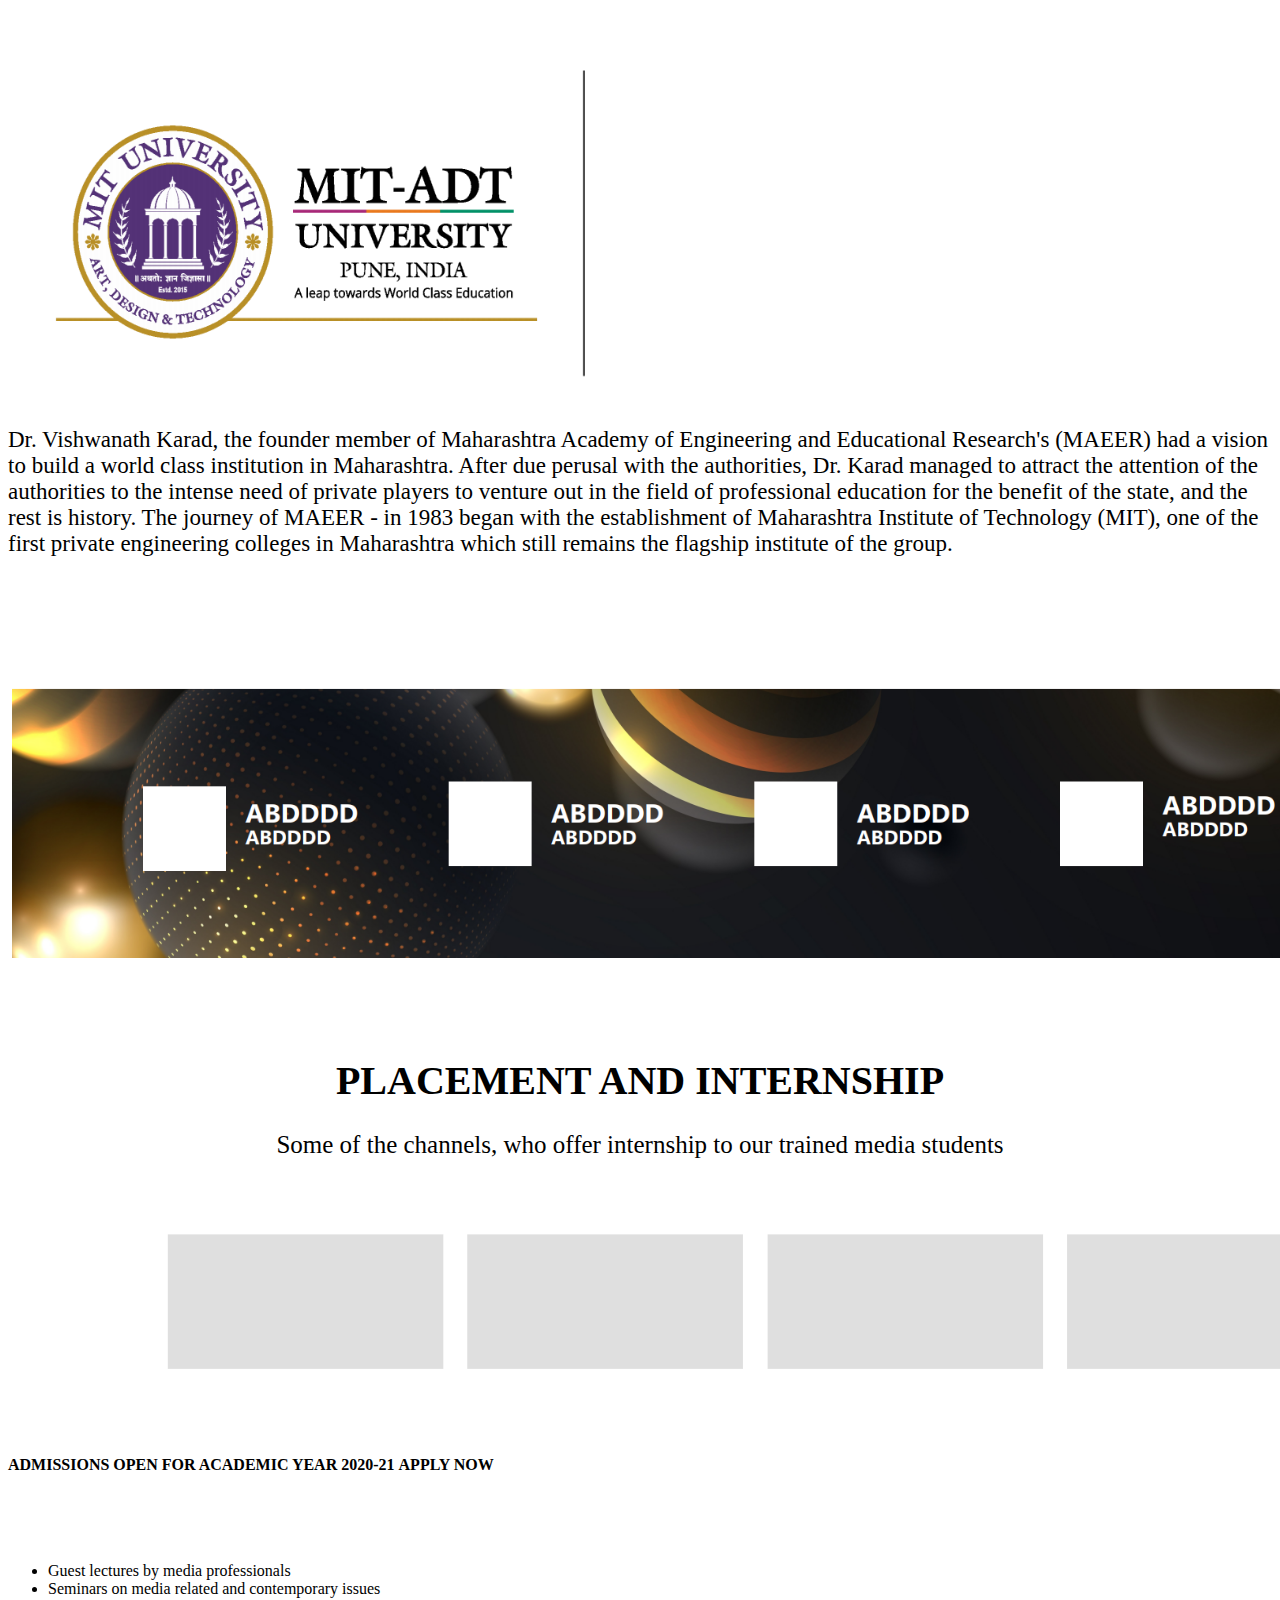
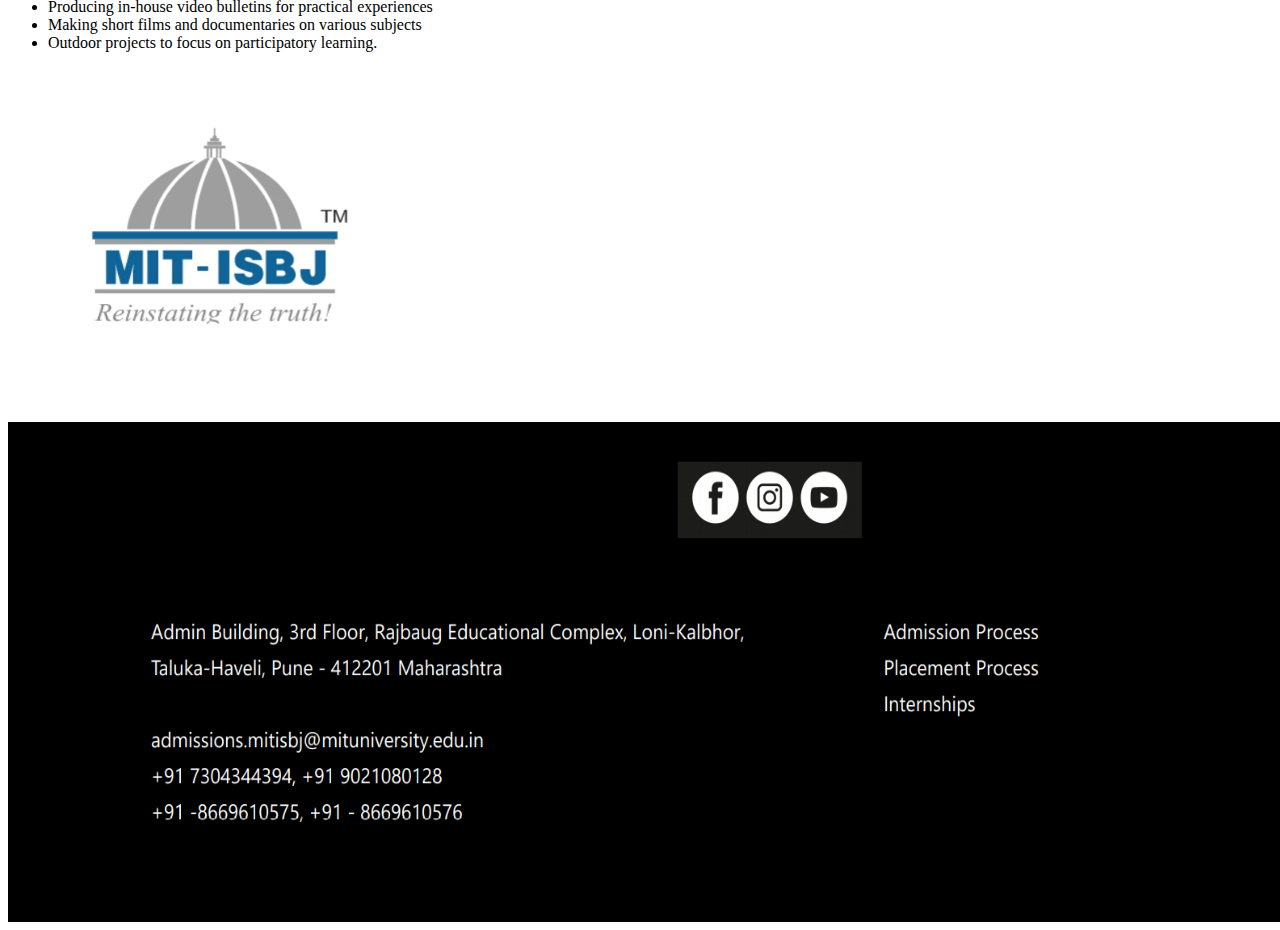
==== ISBJ.html @ 9072bfab "Add files via upload" ====
<!document html>
<HTML>
<HEAD>
<TITLE>MIT-ISBJ</TITLE>
<link rel="stylesheet" type="text/css" href="css/style.css">
<link rel="stylesheet" type="text/css"
<style>
</style>
</HEAD>
<BODY>
<BR>
&nbsp;&nbsp;&nbsp;
<div class = "container">
  <div class = "img-symbol">
    <img src="symbol.png" height=360 width=600>
</div>
<div class = "text">
<p style="font-size: 23px;">Dr. Vishwanath Karad, the founder member of Maharashtra Academy of 
Engineering and Educational Research's (MAEER) had a vision to build a world 
class institution in Maharashtra. After due perusal with the authorities, Dr. Karad 
managed to attract the attention of the authorities to the intense need of private 
players to venture out in the field of professional education for the benefit of the 
state, and the rest is history. The journey of MAEER - in 1983 began with the 
establishment of Maharashtra Institute of Technology (MIT), one of the first 
private engineering colleges in Maharashtra which still remains the flagship 
institute of the group.</p>
</div>
</div>
<div class = "secondary">
<BR></BR>
<BR></BR>
<BR></BR>
<img src="second.png" height=270 width=1400>
</div>
<center>
	<BR></BR>
	<BR></BR>
	<H1 style="font-size: 40px;">PLACEMENT AND INTERNSHIP</H1>
	<div class = "head">
	<p style="font-size: 25px;" >Some of the channels, who offer internship to our trained media students</p></div></center>
	<BR>
<img src="blocks.png" height=200 width=1500>
<BR></BR>
<BR></BR>
<div class = "container">
  <span class = "text1"><b>ADMISSIONS OPEN FOR ACADEMIC YEAR 2020-21</b> </span>
  <span class = "text2"><b>APPLY NOW</b></span>
</div>
<BR></BR>
<BR></BR>

<div class = "container"> 
  <span class = "text3"> 	  
  <ul>
    <li>Guest lectures by media professionals</li>
    <li>Seminars on media related and contemporary issues</li>
    <li>Producing in-house video bulletins for practical experiences</li>
    <li>Making short films and documentaries on various subjects</li>
    <li>Outdoor projects to focus on participatory learning.</li>
  </ul>
  </span>
&nbsp;&nbsp;&nbsp;&nbsp;
  <span class = "text4">
  <img src="dome.png" height=350 width=400>
</div>
<img src="last.png" height=500 width=1500>
</BODY>
</HTML>
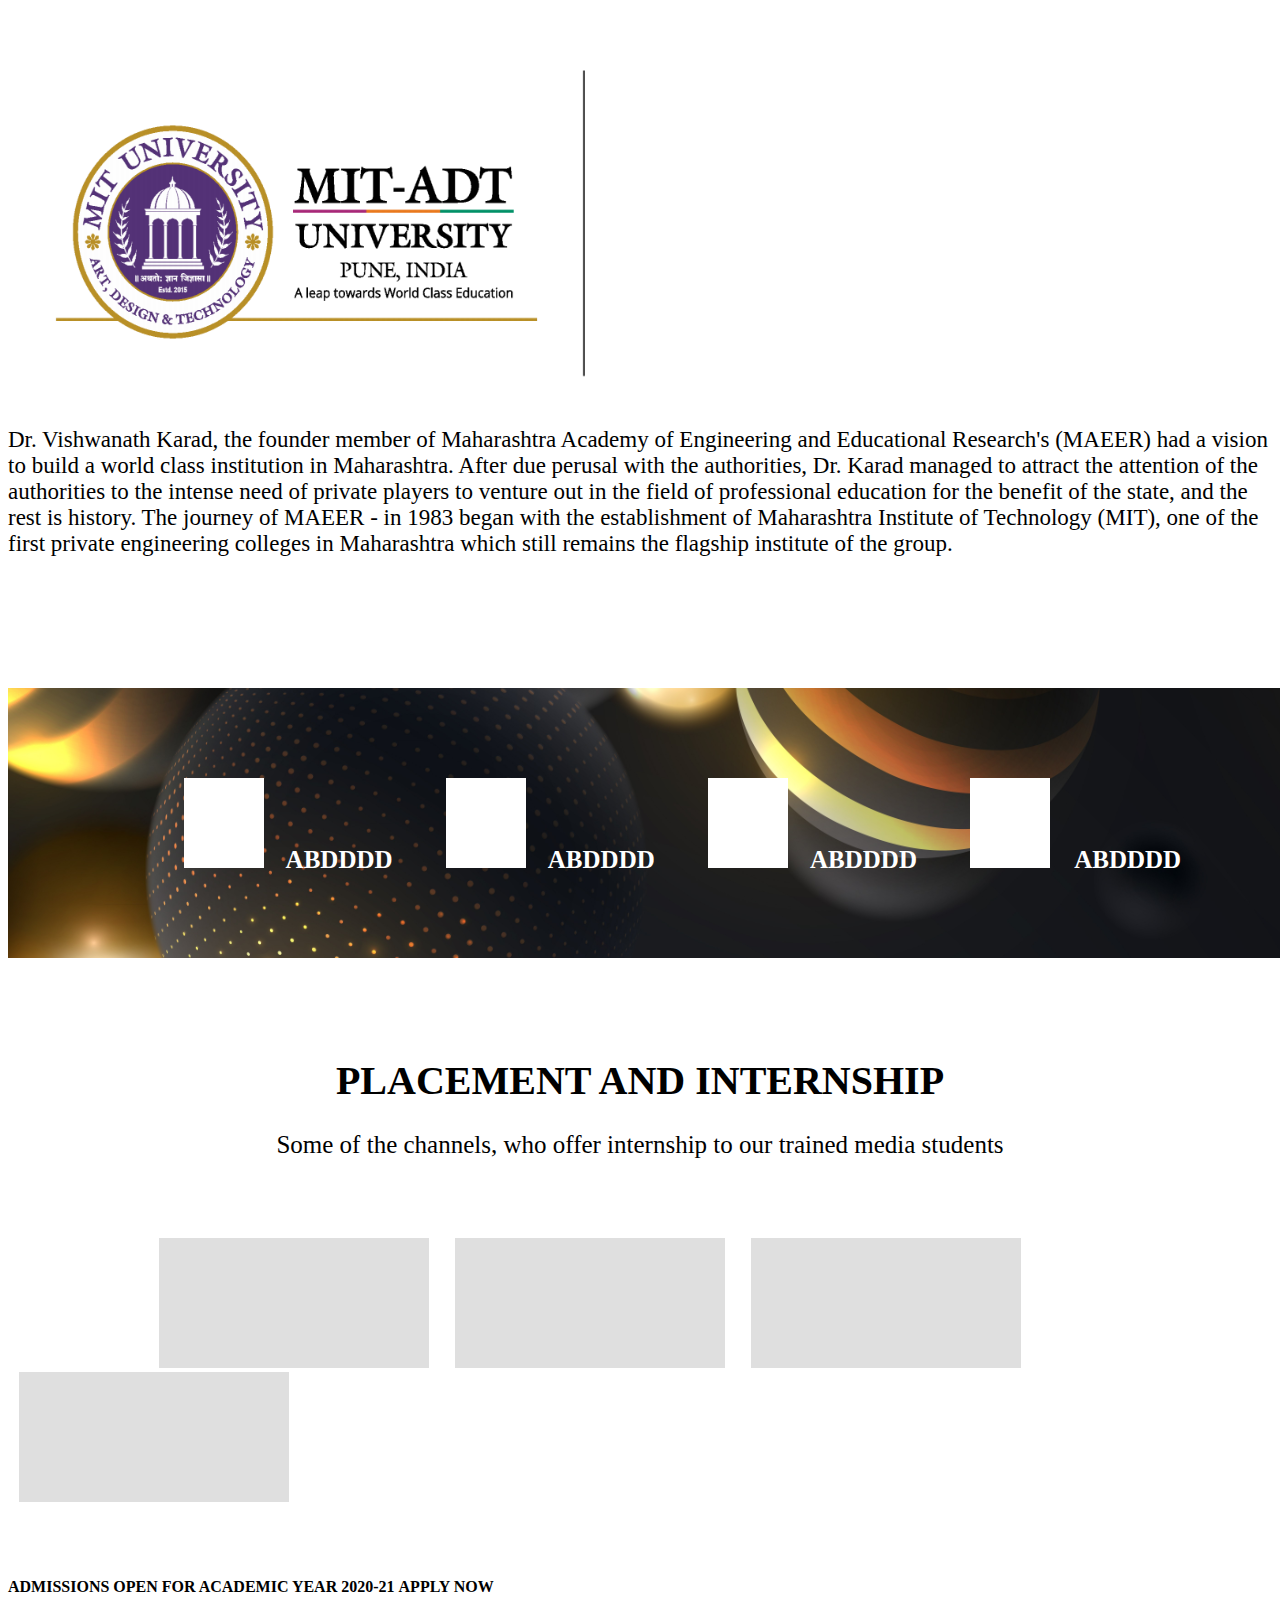
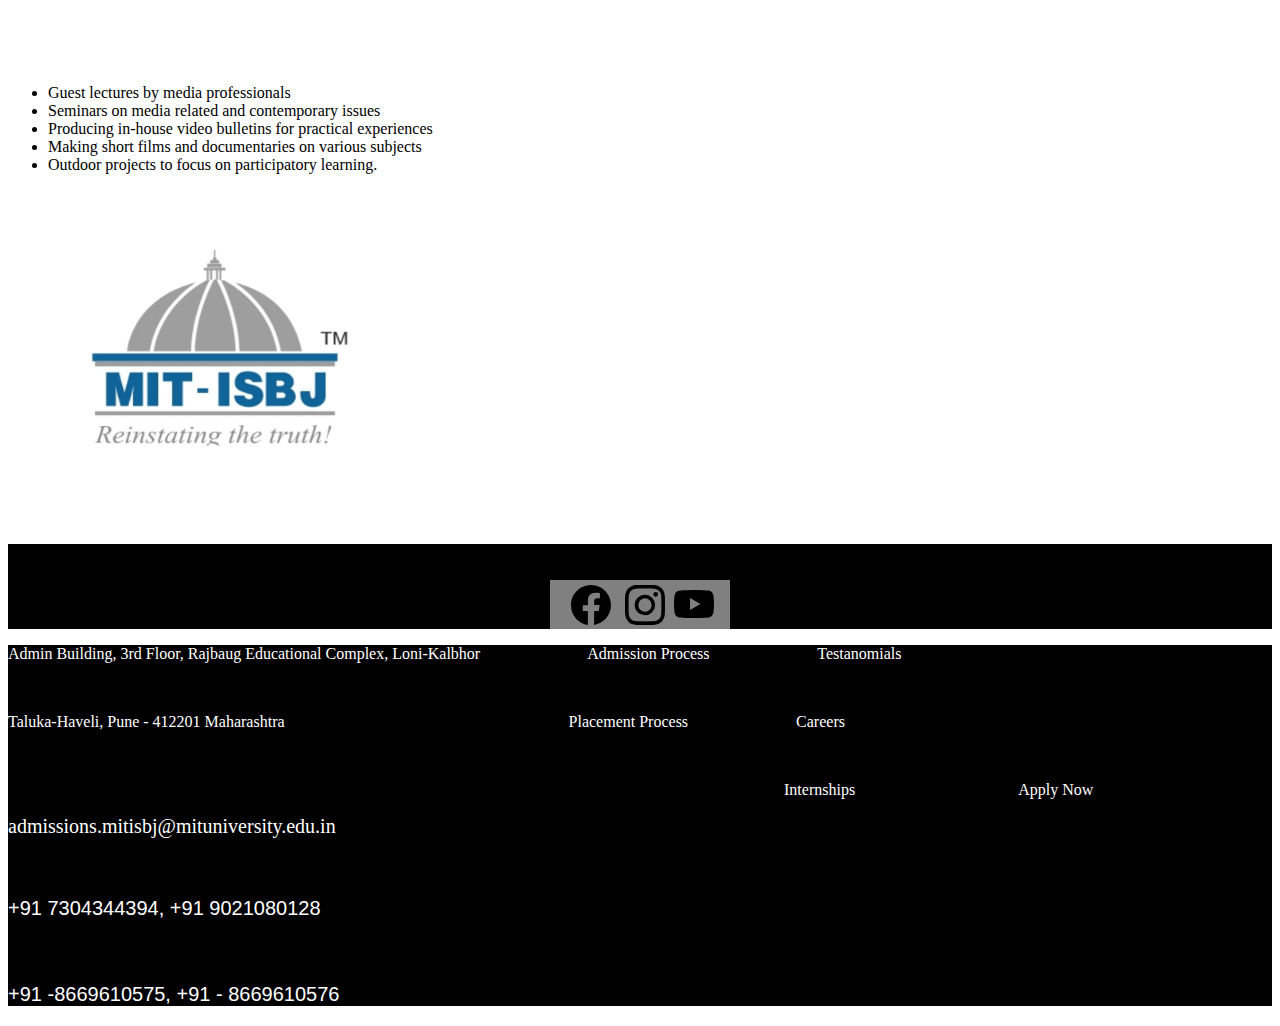
==== commit 6bc92daf: "Add files via upload" ====
--- a/ISBJ.html
+++ b/ISBJ.html
@@ -4,6 +4,7 @@
 <TITLE>MIT-ISBJ</TITLE>
 <link rel="stylesheet" type="text/css" href="css/style.css">
 <link rel="stylesheet" type="text/css"
+
 <style>
 </style>
 </HEAD>
@@ -26,12 +27,25 @@
 institute of the group.</p>
 </div>
 </div>
-<div class = "secondary">
 <BR></BR>
 <BR></BR>
 <BR></BR>
-<img src="second.png" height=270 width=1400>
-</div>
+<center>
+<div class = "div1" style="background-image: url(planet.png); height: 270px; width: 1400px; align-items:center; ">
+  <span class = "text5" style=""><BR></BR><BR></BR><BR>
+  <img src="squares.png" height=90 width=80></span>
+  <span class = "text10" style="color: white; margin: 18px; font-size: 25px; "><B>ABDDDD&nbsp;&nbsp;&nbsp;&nbsp;&nbsp;</B></span>
+  <span class = "text6"> 
+  <img src="squares.png" height=90 width=80></span>
+  <span class = "text11" style="color: white; margin: 18px; font-size: 25px; "><B>ABDDDD&nbsp;&nbsp;&nbsp;&nbsp;&nbsp;</B></span>
+  <span class = "text7"> 
+  <img src="squares.png" height=90 width=80></span>
+  <span class = "text12" style="color: white; margin: 18px; font-size: 25px;"><B>ABDDDD&nbsp;&nbsp;&nbsp;&nbsp;&nbsp;</B></span>
+  <span class = "text8"> 
+  <img src="squares.png" height=90 width=80></span>
+  <span class = "text13" style="color: white; margin: 20px; font-size: 25px;"><B>ABDDDD&nbsp;&nbsp;&nbsp;&nbsp;&nbsp;</B></span>
+  </div>
+</center>
 <center>
 	<BR></BR>
 	<BR></BR>
@@ -39,12 +53,21 @@
 	<div class = "head">
 	<p style="font-size: 25px;" >Some of the channels, who offer internship to our trained media students</p></div></center>
 	<BR>
-<img src="blocks.png" height=200 width=1500>
+<div class = "div2"><BR></BR>
+  <span class = "para1" style = "margin-left:140px; padding:11px;">
+  <img src="rectangles.png" height=130 width=270></span>
+  <span class = "para2" style = "padding:11px;">
+  <img src="rectangles.png" height=130 width=270></span>
+  <span class = "para3" style = "padding:11px;">
+  <img src="rectangles.png" height=130 width=270></span>
+  <span class = "para4" style = "margin-right: 140px; padding:11px;">
+  <img src="rectangles.png" height=130 width=270></span>
+</div>  
 <BR></BR>
 <BR></BR>
 <div class = "container">
   <span class = "text1"><b>ADMISSIONS OPEN FOR ACADEMIC YEAR 2020-21</b> </span>
-  <span class = "text2"><b>APPLY NOW</b></span>
+  <span class = "text2"><b><a href="#" style="text-decoration: none; color: black;">APPLY NOW</a></b></span>
 </div>
 <BR></BR>
 <BR></BR>
@@ -63,7 +86,34 @@
   <span class = "text4">
   <img src="dome.png" height=350 width=400>
 </div>
-<img src="last.png" height=500 width=1500>
+<center>
+<div class = "container5" style = "background-color: black;"><BR></BR>
+  <div class = "div3" style = "background-color: grey; width: 180px; ">
+    <span class = "fb">
+    <a href="#" style="text-decoration: none;"><img src="facebook.svg" height=40 width=50 style = "padding-top:5px;"</a></span>
+    <span class = "insta">
+    <a href="#" style="text-decoration: none;"><img src="instagram.svg" height=40 width=50 style = "padding-top:5px;"</a></span>
+    <span class = "yt">
+    <a href="#" style="text-decoration: none;"><img src="youtube.svg" height=40 width 50 style = "padding-top:5px;"</a></span>
+ </div>
+ </div>
+ </center>
+ <div class = "div4" style = "font-color: white; background-color: black; ">
+ <span class = "first" >
+ <p style = "color: white;"> Admin Building, 3rd Floor, Rajbaug Educational Complex, Loni-Kalbhor &nbsp;&nbsp;&nbsp;&nbsp;&nbsp;&nbsp;&nbsp;&nbsp;&nbsp;&nbsp;&nbsp;&nbsp;&nbsp;&nbsp;&nbsp;&nbsp;&nbsp;&nbsp;&nbsp;&nbsp;&nbsp;&nbsp;&nbsp;&nbsp;&nbsp; Admission Process &nbsp;&nbsp;&nbsp;&nbsp;&nbsp;&nbsp;&nbsp;&nbsp;&nbsp;&nbsp;&nbsp;&nbsp;&nbsp;&nbsp;&nbsp;&nbsp;&nbsp;&nbsp;&nbsp;&nbsp;&nbsp;&nbsp;&nbsp;&nbsp;&nbsp; Testanomials</p></span>
+ <BR>
+ <span class = "second" >
+ <p style = "color: white;">Taluka-Haveli, Pune - 412201 Maharashtra &nbsp;&nbsp;&nbsp;&nbsp;&nbsp;&nbsp;&nbsp;&nbsp;&nbsp;&nbsp;&nbsp;&nbsp;&nbsp;&nbsp;&nbsp;&nbsp;&nbsp;&nbsp;&nbsp;&nbsp;&nbsp;&nbsp;&nbsp;&nbsp;&nbsp;&nbsp;&nbsp;&nbsp;&nbsp;&nbsp;&nbsp;&nbsp;&nbsp;&nbsp;&nbsp;&nbsp;&nbsp;&nbsp;&nbsp;&nbsp;&nbsp;&nbsp;&nbsp;&nbsp;&nbsp;&nbsp;&nbsp;&nbsp;&nbsp;&nbsp;&nbsp;&nbsp;&nbsp;&nbsp;&nbsp;&nbsp;&nbsp;&nbsp;&nbsp;&nbsp;&nbsp;&nbsp;&nbsp;&nbsp;&nbsp;&nbsp;&nbsp;&nbsp;&nbsp; Placement Process &nbsp;&nbsp;&nbsp;&nbsp;&nbsp;&nbsp;&nbsp;&nbsp;&nbsp;&nbsp;&nbsp;&nbsp;&nbsp;&nbsp;&nbsp;&nbsp;&nbsp;&nbsp;&nbsp;&nbsp;&nbsp;&nbsp;&nbsp;&nbsp;&nbsp; Careers</p></span>
+ <BR>
+ <span class = "fourth" >
+ <p style = "color: white; padding-left: 776px;">Internships &nbsp;&nbsp;&nbsp;&nbsp;&nbsp;&nbsp;&nbsp;&nbsp;&nbsp;&nbsp;&nbsp;&nbsp;&nbsp;&nbsp;&nbsp;&nbsp;&nbsp;&nbsp;&nbsp;&nbsp;&nbsp;&nbsp;&nbsp;&nbsp;&nbsp;&nbsp;&nbsp;&nbsp;&nbsp;&nbsp;&nbsp;&nbsp;&nbsp;&nbsp;&nbsp;&nbsp;&nbsp;&nbsp;&nbsp; Apply Now</p></span>
+ <span class = "third" >
+ <a href="#" style="text-decoration: none; color: white; font-size: 20px; "><p>admissions.mitisbj@mituniversity.edu.in</a></p></span>
+ <span class = "fifth" style = "font-size: 20px; font-family: arial; padding:0.1px; ">
+ <p style = "color: white;">+91 7304344394, +91 9021080128 </p></span>
+ <span class = "sixth" style = "font-size: 20px; font-family: arial; ">
+ <p style = "color: white;">+91 -8669610575, +91 - 8669610576 </p></span>
+</div>
 </BODY>
 </HTML> 
 
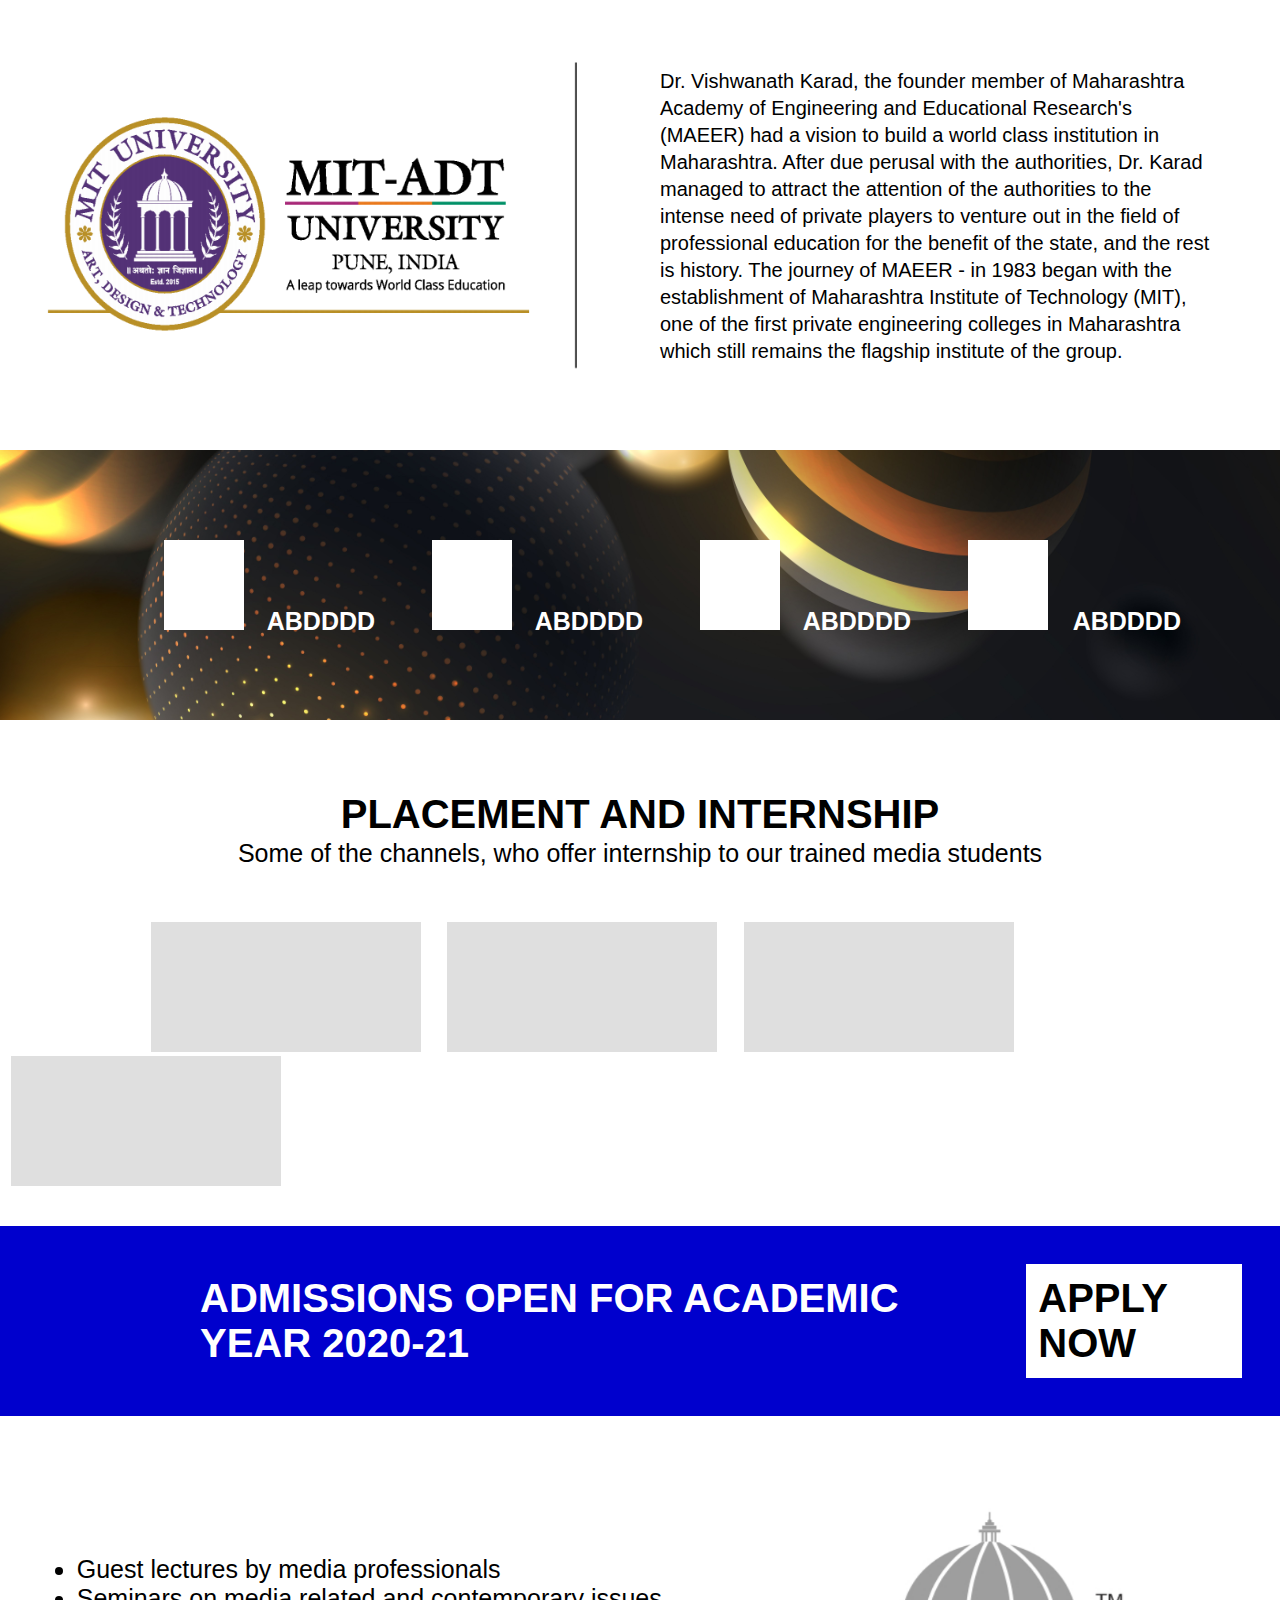
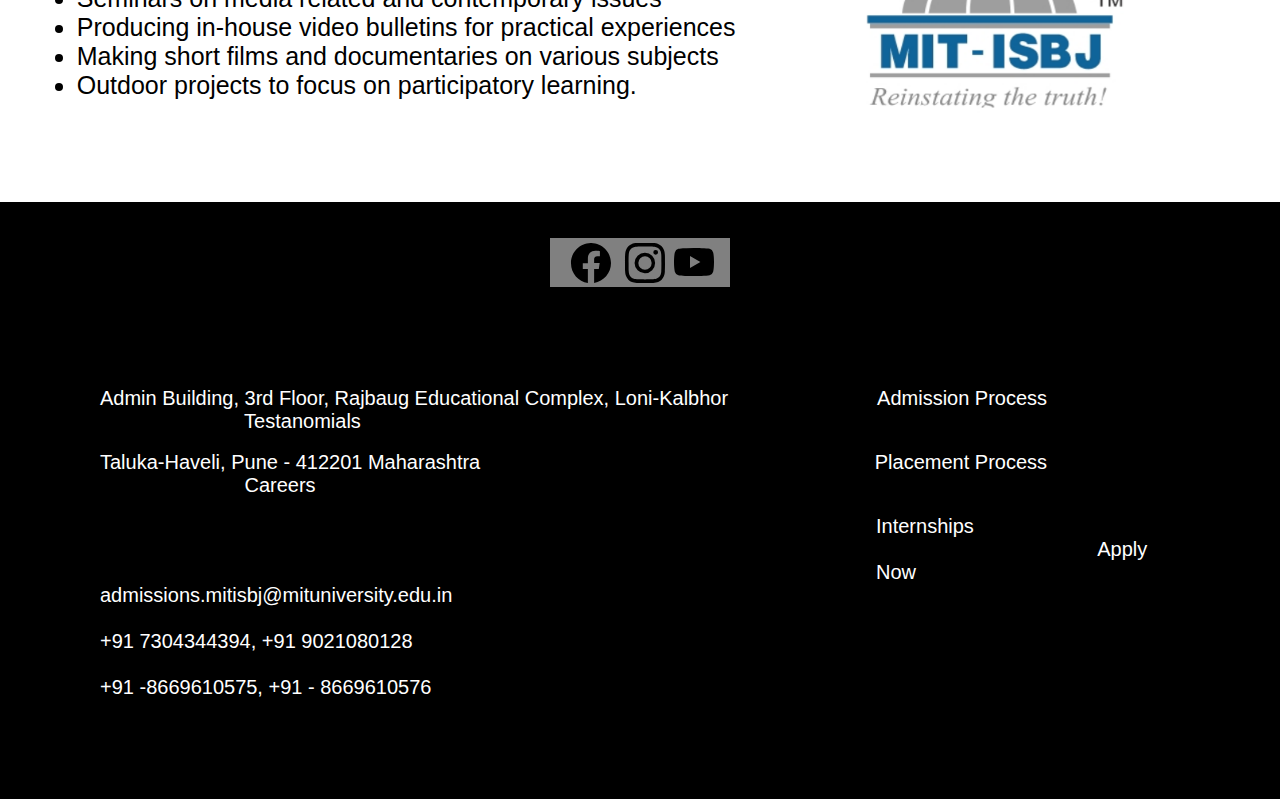
==== commit 4df0dadc: "Refactored the code" ====
--- a/ISBJ.html
+++ b/ISBJ.html
@@ -1,119 +1,130 @@
 <!document html>
 <HTML>
-<HEAD>
-<TITLE>MIT-ISBJ</TITLE>
-<link rel="stylesheet" type="text/css" href="css/style.css">
-<link rel="stylesheet" type="text/css"
+  <HEAD>
+  <TITLE>MIT-ISBJ</TITLE>
+  <link rel="stylesheet" type="text/css" href="arpita-style.css">
+  <!-- <link rel="stylesheet" type="text/css">
 
-<style>
-</style>
-</HEAD>
-<BODY>
-<BR>
-&nbsp;&nbsp;&nbsp;
-<div class = "container">
-  <div class = "img-symbol">
-    <img src="symbol.png" height=360 width=600>
-</div>
-<div class = "text">
-<p style="font-size: 23px;">Dr. Vishwanath Karad, the founder member of Maharashtra Academy of 
-Engineering and Educational Research's (MAEER) had a vision to build a world 
-class institution in Maharashtra. After due perusal with the authorities, Dr. Karad 
-managed to attract the attention of the authorities to the intense need of private 
-players to venture out in the field of professional education for the benefit of the 
-state, and the rest is history. The journey of MAEER - in 1983 began with the 
-establishment of Maharashtra Institute of Technology (MIT), one of the first 
-private engineering colleges in Maharashtra which still remains the flagship 
-institute of the group.</p>
-</div>
-</div>
-<BR></BR>
-<BR></BR>
-<BR></BR>
-<center>
-<div class = "div1" style="background-image: url(planet.png); height: 270px; width: 1400px; align-items:center; ">
-  <span class = "text5" style=""><BR></BR><BR></BR><BR>
-  <img src="squares.png" height=90 width=80></span>
-  <span class = "text10" style="color: white; margin: 18px; font-size: 25px; "><B>ABDDDD&nbsp;&nbsp;&nbsp;&nbsp;&nbsp;</B></span>
-  <span class = "text6"> 
-  <img src="squares.png" height=90 width=80></span>
-  <span class = "text11" style="color: white; margin: 18px; font-size: 25px; "><B>ABDDDD&nbsp;&nbsp;&nbsp;&nbsp;&nbsp;</B></span>
-  <span class = "text7"> 
-  <img src="squares.png" height=90 width=80></span>
-  <span class = "text12" style="color: white; margin: 18px; font-size: 25px;"><B>ABDDDD&nbsp;&nbsp;&nbsp;&nbsp;&nbsp;</B></span>
-  <span class = "text8"> 
-  <img src="squares.png" height=90 width=80></span>
-  <span class = "text13" style="color: white; margin: 20px; font-size: 25px;"><B>ABDDDD&nbsp;&nbsp;&nbsp;&nbsp;&nbsp;</B></span>
-  </div>
-</center>
-<center>
-	<BR></BR>
-	<BR></BR>
-	<H1 style="font-size: 40px;">PLACEMENT AND INTERNSHIP</H1>
-	<div class = "head">
-	<p style="font-size: 25px;" >Some of the channels, who offer internship to our trained media students</p></div></center>
-	<BR>
-<div class = "div2"><BR></BR>
-  <span class = "para1" style = "margin-left:140px; padding:11px;">
-  <img src="rectangles.png" height=130 width=270></span>
-  <span class = "para2" style = "padding:11px;">
-  <img src="rectangles.png" height=130 width=270></span>
-  <span class = "para3" style = "padding:11px;">
-  <img src="rectangles.png" height=130 width=270></span>
-  <span class = "para4" style = "margin-right: 140px; padding:11px;">
-  <img src="rectangles.png" height=130 width=270></span>
-</div>  
-<BR></BR>
-<BR></BR>
-<div class = "container">
-  <span class = "text1"><b>ADMISSIONS OPEN FOR ACADEMIC YEAR 2020-21</b> </span>
-  <span class = "text2"><b><a href="#" style="text-decoration: none; color: black;">APPLY NOW</a></b></span>
-</div>
-<BR></BR>
-<BR></BR>
+  <style>
+  </style> -->
+  </HEAD>
+  <BODY>
+    <BR>
+    &nbsp;&nbsp;&nbsp;
+    <div class = "container">
+      <div class = "img-symbol">
+        <img src="symbol.png" height=360 width=600>
+      </div>
 
-<div class = "container"> 
-  <span class = "text3"> 	  
-  <ul>
-    <li>Guest lectures by media professionals</li>
-    <li>Seminars on media related and contemporary issues</li>
-    <li>Producing in-house video bulletins for practical experiences</li>
-    <li>Making short films and documentaries on various subjects</li>
-    <li>Outdoor projects to focus on participatory learning.</li>
-  </ul>
-  </span>
-&nbsp;&nbsp;&nbsp;&nbsp;
-  <span class = "text4">
-  <img src="dome.png" height=350 width=400>
-</div>
-<center>
-<div class = "container5" style = "background-color: black;"><BR></BR>
-  <div class = "div3" style = "background-color: grey; width: 180px; ">
-    <span class = "fb">
-    <a href="#" style="text-decoration: none;"><img src="facebook.svg" height=40 width=50 style = "padding-top:5px;"</a></span>
-    <span class = "insta">
-    <a href="#" style="text-decoration: none;"><img src="instagram.svg" height=40 width=50 style = "padding-top:5px;"</a></span>
-    <span class = "yt">
-    <a href="#" style="text-decoration: none;"><img src="youtube.svg" height=40 width 50 style = "padding-top:5px;"</a></span>
- </div>
- </div>
- </center>
- <div class = "div4" style = "font-color: white; background-color: black; ">
- <span class = "first" >
- <p style = "color: white;"> Admin Building, 3rd Floor, Rajbaug Educational Complex, Loni-Kalbhor &nbsp;&nbsp;&nbsp;&nbsp;&nbsp;&nbsp;&nbsp;&nbsp;&nbsp;&nbsp;&nbsp;&nbsp;&nbsp;&nbsp;&nbsp;&nbsp;&nbsp;&nbsp;&nbsp;&nbsp;&nbsp;&nbsp;&nbsp;&nbsp;&nbsp; Admission Process &nbsp;&nbsp;&nbsp;&nbsp;&nbsp;&nbsp;&nbsp;&nbsp;&nbsp;&nbsp;&nbsp;&nbsp;&nbsp;&nbsp;&nbsp;&nbsp;&nbsp;&nbsp;&nbsp;&nbsp;&nbsp;&nbsp;&nbsp;&nbsp;&nbsp; Testanomials</p></span>
- <BR>
- <span class = "second" >
- <p style = "color: white;">Taluka-Haveli, Pune - 412201 Maharashtra &nbsp;&nbsp;&nbsp;&nbsp;&nbsp;&nbsp;&nbsp;&nbsp;&nbsp;&nbsp;&nbsp;&nbsp;&nbsp;&nbsp;&nbsp;&nbsp;&nbsp;&nbsp;&nbsp;&nbsp;&nbsp;&nbsp;&nbsp;&nbsp;&nbsp;&nbsp;&nbsp;&nbsp;&nbsp;&nbsp;&nbsp;&nbsp;&nbsp;&nbsp;&nbsp;&nbsp;&nbsp;&nbsp;&nbsp;&nbsp;&nbsp;&nbsp;&nbsp;&nbsp;&nbsp;&nbsp;&nbsp;&nbsp;&nbsp;&nbsp;&nbsp;&nbsp;&nbsp;&nbsp;&nbsp;&nbsp;&nbsp;&nbsp;&nbsp;&nbsp;&nbsp;&nbsp;&nbsp;&nbsp;&nbsp;&nbsp;&nbsp;&nbsp;&nbsp; Placement Process &nbsp;&nbsp;&nbsp;&nbsp;&nbsp;&nbsp;&nbsp;&nbsp;&nbsp;&nbsp;&nbsp;&nbsp;&nbsp;&nbsp;&nbsp;&nbsp;&nbsp;&nbsp;&nbsp;&nbsp;&nbsp;&nbsp;&nbsp;&nbsp;&nbsp; Careers</p></span>
- <BR>
- <span class = "fourth" >
- <p style = "color: white; padding-left: 776px;">Internships &nbsp;&nbsp;&nbsp;&nbsp;&nbsp;&nbsp;&nbsp;&nbsp;&nbsp;&nbsp;&nbsp;&nbsp;&nbsp;&nbsp;&nbsp;&nbsp;&nbsp;&nbsp;&nbsp;&nbsp;&nbsp;&nbsp;&nbsp;&nbsp;&nbsp;&nbsp;&nbsp;&nbsp;&nbsp;&nbsp;&nbsp;&nbsp;&nbsp;&nbsp;&nbsp;&nbsp;&nbsp;&nbsp;&nbsp; Apply Now</p></span>
- <span class = "third" >
- <a href="#" style="text-decoration: none; color: white; font-size: 20px; "><p>admissions.mitisbj@mituniversity.edu.in</a></p></span>
- <span class = "fifth" style = "font-size: 20px; font-family: arial; padding:0.1px; ">
- <p style = "color: white;">+91 7304344394, +91 9021080128 </p></span>
- <span class = "sixth" style = "font-size: 20px; font-family: arial; ">
- <p style = "color: white;">+91 -8669610575, +91 - 8669610576 </p></span>
-</div>
-</BODY>
+      <div class = "text">
+        <p style="font-size: 20px; line-height: 27px;">
+          Dr. Vishwanath Karad, the founder member of Maharashtra Academy of 
+          Engineering and Educational Research's (MAEER) had a vision to build a world 
+          class institution in Maharashtra. After due perusal with the authorities, Dr. Karad 
+          managed to attract the attention of the authorities to the intense need of private 
+          players to venture out in the field of professional education for the benefit of the 
+          state, and the rest is history. The journey of MAEER - in 1983 began with the 
+          establishment of Maharashtra Institute of Technology (MIT), one of the first 
+          private engineering colleges in Maharashtra which still remains the flagship 
+          institute of the group.
+        </p>
+      </div>
+    </div>
+    <BR>
+    <BR>
+    <BR>
+    
+    <center>
+      <div class = "div1" style="background-image: url(planet.png); height: 270px; width: 1400px; align-items:center; ">
+        <span class = "text5" style=""><BR></BR><BR></BR><BR>
+        <img src="squares.png" height=90 width=80></span>
+        <span class = "text10" style="color: white; margin: 18px; font-size: 25px; "><B>ABDDDD&nbsp;&nbsp;&nbsp;&nbsp;&nbsp;</B></span>
+        <span class = "text6"> 
+        <img src="squares.png" height=90 width=80></span>
+        <span class = "text11" style="color: white; margin: 18px; font-size: 25px; "><B>ABDDDD&nbsp;&nbsp;&nbsp;&nbsp;&nbsp;</B></span>
+        <span class = "text7"> 
+        <img src="squares.png" height=90 width=80></span>
+        <span class = "text12" style="color: white; margin: 18px; font-size: 25px;"><B>ABDDDD&nbsp;&nbsp;&nbsp;&nbsp;&nbsp;</B></span>
+        <span class = "text8"> 
+        <img src="squares.png" height=90 width=80></span>
+        <span class = "text13" style="color: white; margin: 20px; font-size: 25px;"><B>ABDDDD&nbsp;&nbsp;&nbsp;&nbsp;&nbsp;</B></span>
+      </div>
+    </center>
+    
+    <center>
+      <BR></BR>
+      <BR></BR>
+      <H1 style="font-size: 40px;">PLACEMENT AND INTERNSHIP</H1>
+      <div class = "head">
+        <p style="font-size: 25px;" >Some of the channels, who offer internship to our trained media students</p>
+      </div>
+    </center>
+    <BR>
+    
+    <div class = "div2"><BR></BR>
+      <span class = "para1" style = "margin-left:140px; padding:11px;">
+      <img src="rectangles.png" height=130 width=270></span>
+      <span class = "para2" style = "padding:11px;">
+      <img src="rectangles.png" height=130 width=270></span>
+      <span class = "para3" style = "padding:11px;">
+      <img src="rectangles.png" height=130 width=270></span>
+      <span class = "para4" style = "margin-right: 140px; padding:11px;">
+      <img src="rectangles.png" height=130 width=270></span>
+    </div>  
+    
+    <BR>
+    <BR>
+    <div class = "container">
+      <span class = "text1"><b>ADMISSIONS OPEN FOR ACADEMIC YEAR 2020-21</b> </span>
+      <span class = "text2"><b><a href="#" style="text-decoration: none; color: black;">APPLY NOW</a></b></span>
+    </div>
+    <BR>
+    <BR>
+
+    <div class = "container"> 
+      <span class = "text3"> 	  
+      <ul>
+        <li>Guest lectures by media professionals</li>
+        <li>Seminars on media related and contemporary issues</li>
+        <li>Producing in-house video bulletins for practical experiences</li>
+        <li>Making short films and documentaries on various subjects</li>
+        <li>Outdoor projects to focus on participatory learning.</li>
+      </ul>
+      </span>
+    &nbsp;&nbsp;&nbsp;&nbsp;
+      <span class = "text4">
+      <img src="dome.png" height=350 width=400>
+    </div>
+    
+    <center>
+      <div class = "container5" style = "background-color: black;"><BR></BR>
+        <div class = "div3" style = "background-color: grey; width: 180px; ">
+            <span class = "fb">
+            <a href="#" style="text-decoration: none;"><img src="facebook.svg" height=40 width=50 style = "padding-top:5px;"></a></span>
+            <span class = "insta">
+            <a href="#" style="text-decoration: none;"><img src="instagram.svg" height=40 width=50 style = "padding-top:5px;"></a></span>
+            <span class = "yt">
+            <a href="#" style="text-decoration: none;"><img src="youtube.svg" height=40 width 50 style = "padding-top:5px;"></a></span>
+        </div>
+      </div>
+    </center>
+
+    <div class = "div4" style = "color: white; background-color: black; ">
+      <span class = "first" >
+      <p style = "color: white;"> Admin Building, 3rd Floor, Rajbaug Educational Complex, Loni-Kalbhor &nbsp;&nbsp;&nbsp;&nbsp;&nbsp;&nbsp;&nbsp;&nbsp;&nbsp;&nbsp;&nbsp;&nbsp;&nbsp;&nbsp;&nbsp;&nbsp;&nbsp;&nbsp;&nbsp;&nbsp;&nbsp;&nbsp;&nbsp;&nbsp;&nbsp; Admission Process &nbsp;&nbsp;&nbsp;&nbsp;&nbsp;&nbsp;&nbsp;&nbsp;&nbsp;&nbsp;&nbsp;&nbsp;&nbsp;&nbsp;&nbsp;&nbsp;&nbsp;&nbsp;&nbsp;&nbsp;&nbsp;&nbsp;&nbsp;&nbsp;&nbsp; Testanomials</p></span>
+      <BR>
+      <span class = "second" >
+      <p style = "color: white;">Taluka-Haveli, Pune - 412201 Maharashtra &nbsp;&nbsp;&nbsp;&nbsp;&nbsp;&nbsp;&nbsp;&nbsp;&nbsp;&nbsp;&nbsp;&nbsp;&nbsp;&nbsp;&nbsp;&nbsp;&nbsp;&nbsp;&nbsp;&nbsp;&nbsp;&nbsp;&nbsp;&nbsp;&nbsp;&nbsp;&nbsp;&nbsp;&nbsp;&nbsp;&nbsp;&nbsp;&nbsp;&nbsp;&nbsp;&nbsp;&nbsp;&nbsp;&nbsp;&nbsp;&nbsp;&nbsp;&nbsp;&nbsp;&nbsp;&nbsp;&nbsp;&nbsp;&nbsp;&nbsp;&nbsp;&nbsp;&nbsp;&nbsp;&nbsp;&nbsp;&nbsp;&nbsp;&nbsp;&nbsp;&nbsp;&nbsp;&nbsp;&nbsp;&nbsp;&nbsp;&nbsp;&nbsp;&nbsp; Placement Process &nbsp;&nbsp;&nbsp;&nbsp;&nbsp;&nbsp;&nbsp;&nbsp;&nbsp;&nbsp;&nbsp;&nbsp;&nbsp;&nbsp;&nbsp;&nbsp;&nbsp;&nbsp;&nbsp;&nbsp;&nbsp;&nbsp;&nbsp;&nbsp;&nbsp; Careers</p></span>
+      <BR>
+      <span class = "fourth" >
+      <p style = "color: white; padding-left: 776px;">Internships &nbsp;&nbsp;&nbsp;&nbsp;&nbsp;&nbsp;&nbsp;&nbsp;&nbsp;&nbsp;&nbsp;&nbsp;&nbsp;&nbsp;&nbsp;&nbsp;&nbsp;&nbsp;&nbsp;&nbsp;&nbsp;&nbsp;&nbsp;&nbsp;&nbsp;&nbsp;&nbsp;&nbsp;&nbsp;&nbsp;&nbsp;&nbsp;&nbsp;&nbsp;&nbsp;&nbsp;&nbsp;&nbsp;&nbsp; Apply Now</p></span>
+      <span class = "third" >
+      <a href="#" style="text-decoration: none; color: white; font-size: 20px; "><p>admissions.mitisbj@mituniversity.edu.in</a></p></span>
+      <span class = "fifth" style = "font-size: 20px; font-family: arial; padding:0.1px; ">
+      <p style = "color: white;">+91 7304344394, +91 9021080128 </p></span>
+      <span class = "sixth" style = "font-size: 20px; font-family: arial; ">
+      <p style = "color: white;">+91 -8669610575, +91 - 8669610576 </p></span>
+    </div>
+  </BODY>
 </HTML> 
 
--- a/arpita-style.css
+++ b/arpita-style.css
@@ -0,0 +1,85 @@
+*{
+  margin:0;
+  padding:0;
+}
+
+body {
+  font-family:'Segoe UI', Tahoma, Geneva, Verdana, sans-serif;
+}
+
+.container{
+  display:flex;
+	align-items:center;
+	justify-content:center;
+}
+.text{
+  padding-left:60px;
+  padding-right:60px;
+  font-family: Arial, Helvetica, sans-serif;
+}
+.secondary{
+padding-left:50px;
+padding-right:50px;
+}
+H1{
+font-family:Arial;
+color:Charcoal;
+
+}
+.head{
+font-family:Arial;
+margin-top:2px;
+}
+
+.text1{
+color:white;
+font-family:Arial;
+font-size: 40px;
+padding-left:200px;
+padding-right:0px;
+padding-top:50px;
+padding-bottom:50px;
+background-color:mediumblue;
+}
+.text2{
+color:black;
+font-family:Arial;
+font-size: 40px;
+background-color:white;
+padding:12px;
+border:38px solid mediumblue;
+}
+.text3{
+font-family:Arial, Helvetica, sans-serif;
+font-size:25px; 
+}
+.text4{
+padding-left:50px;
+padding-right:-120px;
+}
+.div4{
+padding:100px;
+}
+.first{
+font-size:20px;
+font-family:Arial;
+
+}
+.second {
+font-size:20px;
+font-family:Arial;
+
+}
+.fourth{
+font-size:20px;
+font-family:Arial;	
+}	
+.third{
+font-family:Arial;
+
+}
+.fifth{
+
+}	
+
+
